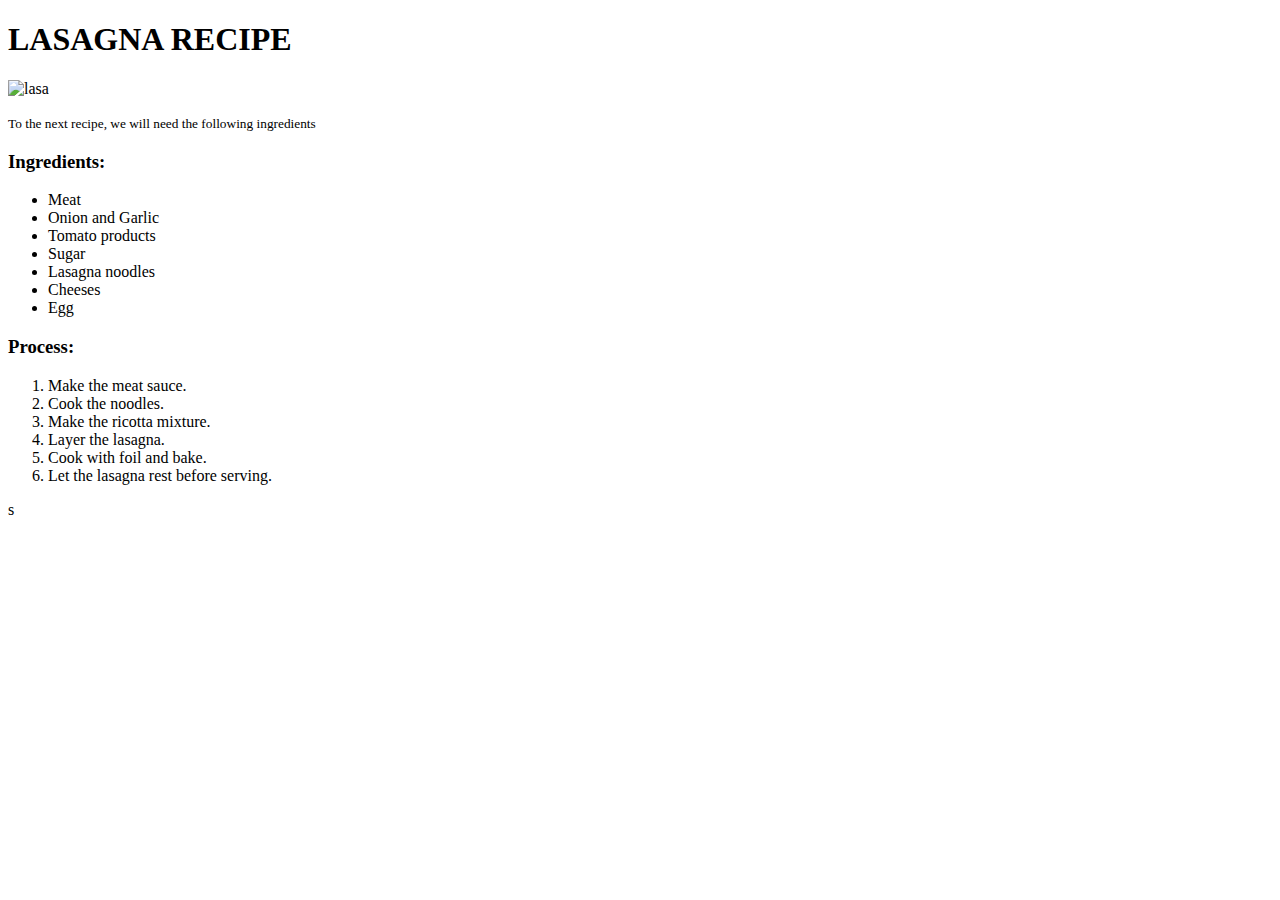
==== recipes/lasagna.html @ 51b77f5f "Recetas" ====
<!DOCTYPE html>
<html lang="en">
<head>
    <meta charset="UTF-8">
    <meta http-equiv="X-UA-Compatible" content="IE=edge">
    <meta name="viewport" content="width=device-width, initial-scale=1.0">
    <title>Lasagna Recipe</title>
</head>
<body>
    <h1><Strong>LASAGNA RECIPE</Strong></h1>
    <img src="../Images/lasa.png" alt="lasa">
    <p><small>To the next recipe, we will need the following ingredients</small></p>
    <h3>Ingredients:</h3>
        <ul>
            <li>Meat</li>
            <li>Onion and Garlic</li>
            <li>Tomato products</li>
            <li>Sugar</li>
            <li>Lasagna noodles</li>
            <li>Cheeses</li>
            <li>Egg</li>
        </ul>
    <h3>Process:</h3>
        <ol>
            <li>Make the meat sauce.</li>
            <li>Cook the noodles.</li>
            <li>Make the ricotta mixture.</li>
            <li>Layer the lasagna.</li>
            <li>Cook with foil and bake.</li>
            <li>Let the lasagna rest before serving.</li>
        </ol>

</body>
</html>
s
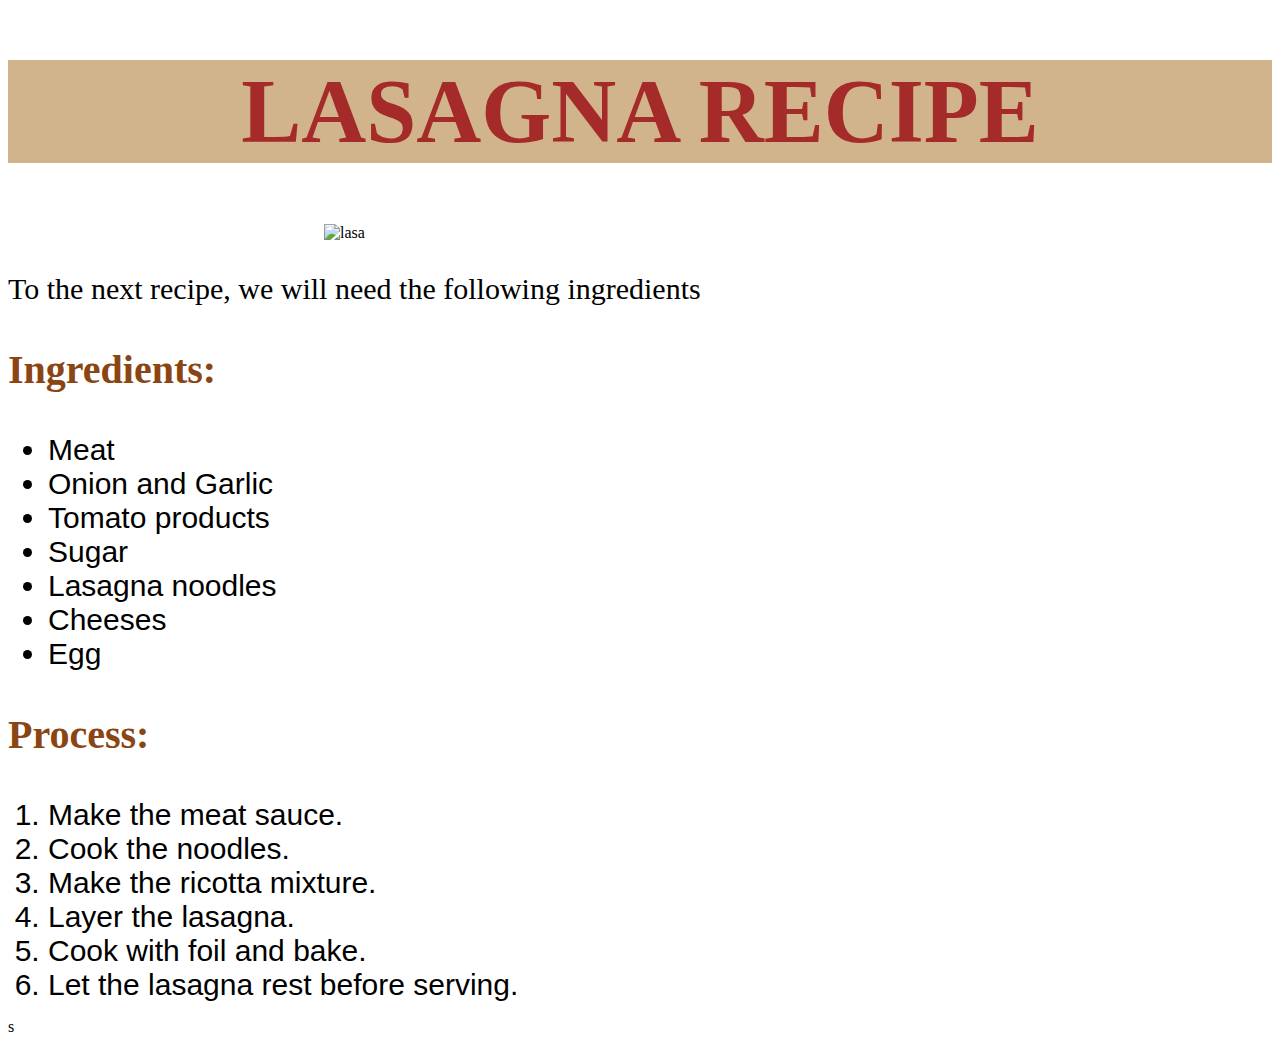
==== commit 163c2654: "Agregue estilos CSS al documento Index y Lasagna" ====
--- a/recipes/lasagna.html
+++ b/recipes/lasagna.html
@@ -1,15 +1,16 @@
 <!DOCTYPE html>
 <html lang="en">
 <head>
+    <link rel="stylesheet" href="styleslasa.css">
     <meta charset="UTF-8">
     <meta http-equiv="X-UA-Compatible" content="IE=edge">
     <meta name="viewport" content="width=device-width, initial-scale=1.0">
     <title>Lasagna Recipe</title>
 </head>
 <body>
-    <h1><Strong>LASAGNA RECIPE</Strong></h1>
+    <h1 class="title"><Strong>LASAGNA RECIPE</Strong></h1>
     <img src="../Images/lasa.png" alt="lasa">
-    <p><small>To the next recipe, we will need the following ingredients</small></p>
+    <p class="text">To the next recipe, we will need the following ingredients</p>
     <h3>Ingredients:</h3>
         <ul>
             <li>Meat</li>
--- a/recipes/styleslasa.css
+++ b/recipes/styleslasa.css
@@ -0,0 +1,36 @@
+img{
+    height: auto;
+    width: 600px;
+    display: block;
+    margin-left: auto;
+    margin-right: auto;    
+    width: 50%;
+}
+
+.title {
+    text-align: center;
+    font-size: 90px;
+    background-color: tan;
+    border-color: orangered;
+    color: brown;
+    font-weight: bold;
+    font-family: cursive;
+}
+
+.text {
+    font-family: fantasy;
+    font-size: 30px; 
+    text-align: justify;  
+}
+
+h3 {
+    font-size: 40px;
+    font-weight: bold;
+    color:saddlebrown
+}
+
+li {
+    font-size: 30px;
+    font-family: Verdana, Geneva, Tahoma, sans-serif;
+
+}